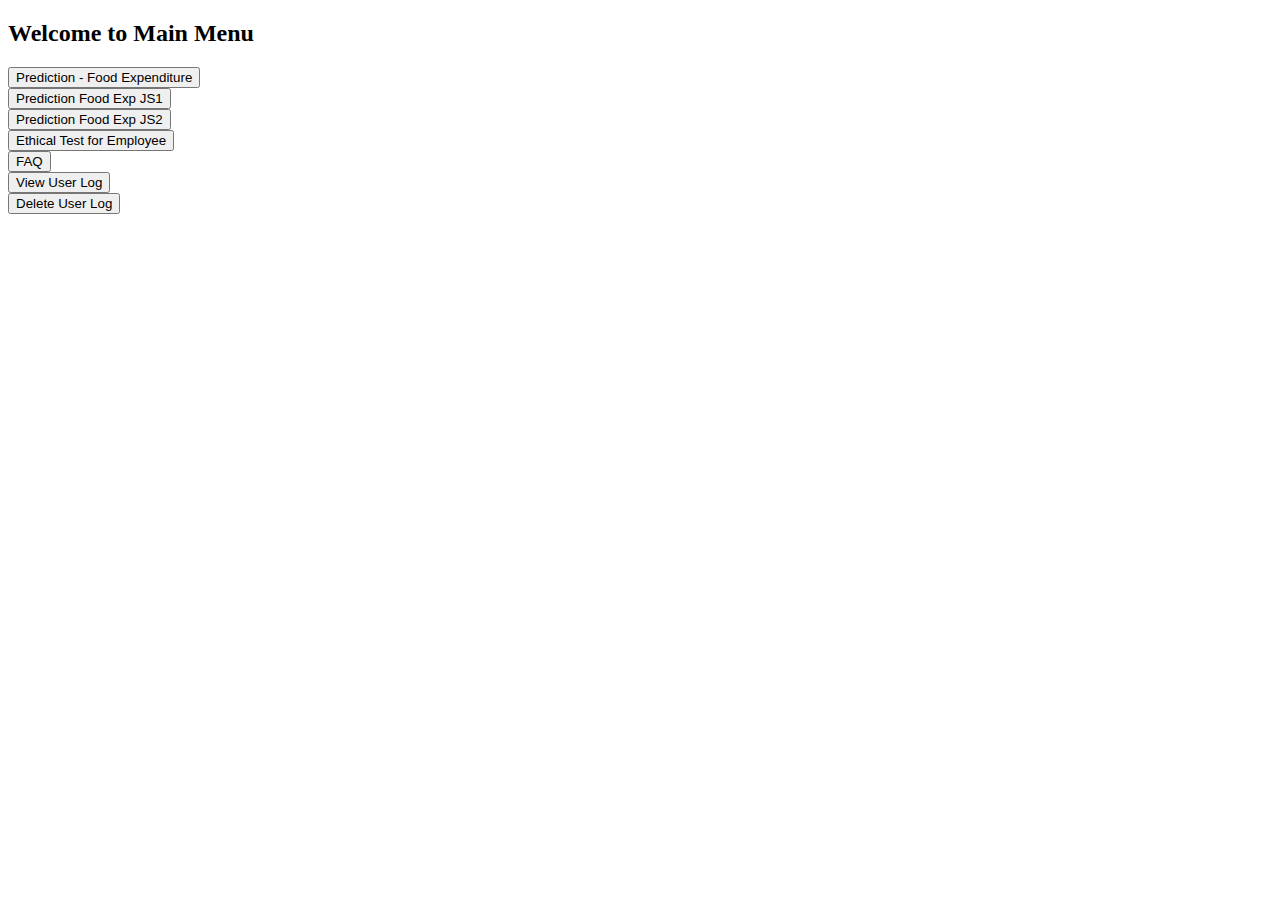
==== templates/main.html @ 75b9f6a2 "1" ====
<!DOCTYPE html>
<html lang="en">
<head>
    <meta charset="UTF-8">
    <meta name="viewport" content="width=device-width, initial-scale=1.0">
    <link rel="stylesheet" href="{{url_for('static',filename='styles.css')}}">
    <title>Main</title>
</head>
<body>
    <div class="container">
        <h2>Welcome to Main Menu</h2>
        <form action="/foodexp" method="POST">
            <input type="submit" value="Prediction - Food Expenditure">
        </form>
        <form action="/foodexp1" method="POST">
            <input type="submit" value="Prediction Food Exp JS1">
        </form>
        <form action="/foodexp2" method="POST">
            <input type="submit" value="Prediction Food Exp JS2">
        </form>
        <form action="/ethical_test" method="POST">
            <input type="submit" value="Ethical Test for Employee">
        </form>
        <form action="/FAQ" method="POST">
            <input type="submit" value="FAQ">
        </form>
        <form action="/userLog" method="POST">
            <input type="submit" value="View User Log">
        </form>
        <form action="/deleteLog" method="POST">
            <input type="submit" value="Delete User Log">
        </form>
    </div>
</body>
</html>
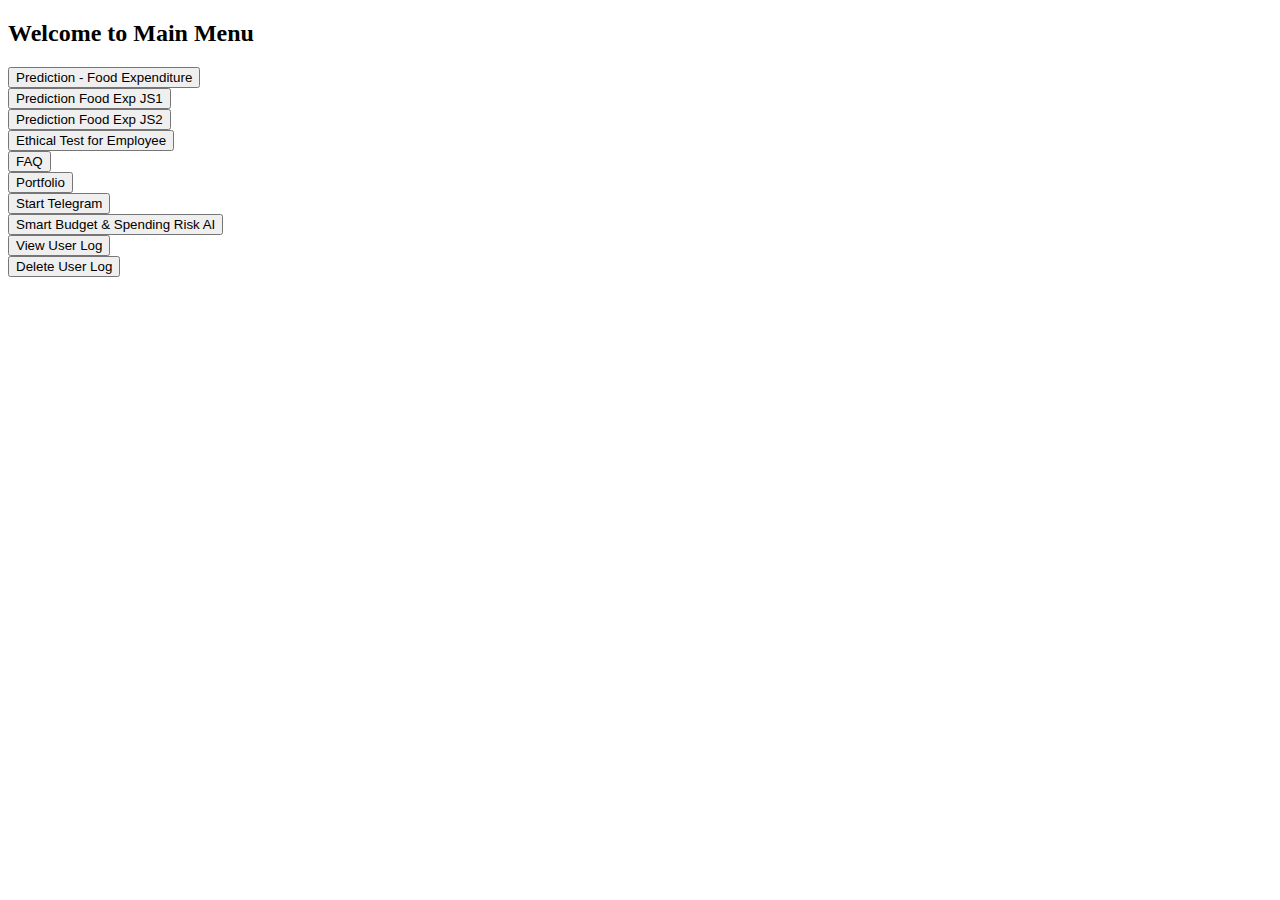
==== commit 6b4cfce5: "add smart budget" ====
--- a/templates/main.html
+++ b/templates/main.html
@@ -24,6 +24,15 @@
         <form action="/FAQ" method="POST">
             <input type="submit" value="FAQ">
         </form>
+        <form action="/Portfolio" method="POST">
+            <input type="submit" value="Portfolio">
+        </form>
+        <form action="/telegram" method="POST">
+            <input type="submit" value="Start Telegram">
+        </form>
+        <form action="/smart_budget" method="GET">
+            <input type="submit" value="Smart Budget & Spending Risk AI">
+        </form>        
         <form action="/userLog" method="POST">
             <input type="submit" value="View User Log">
         </form>
